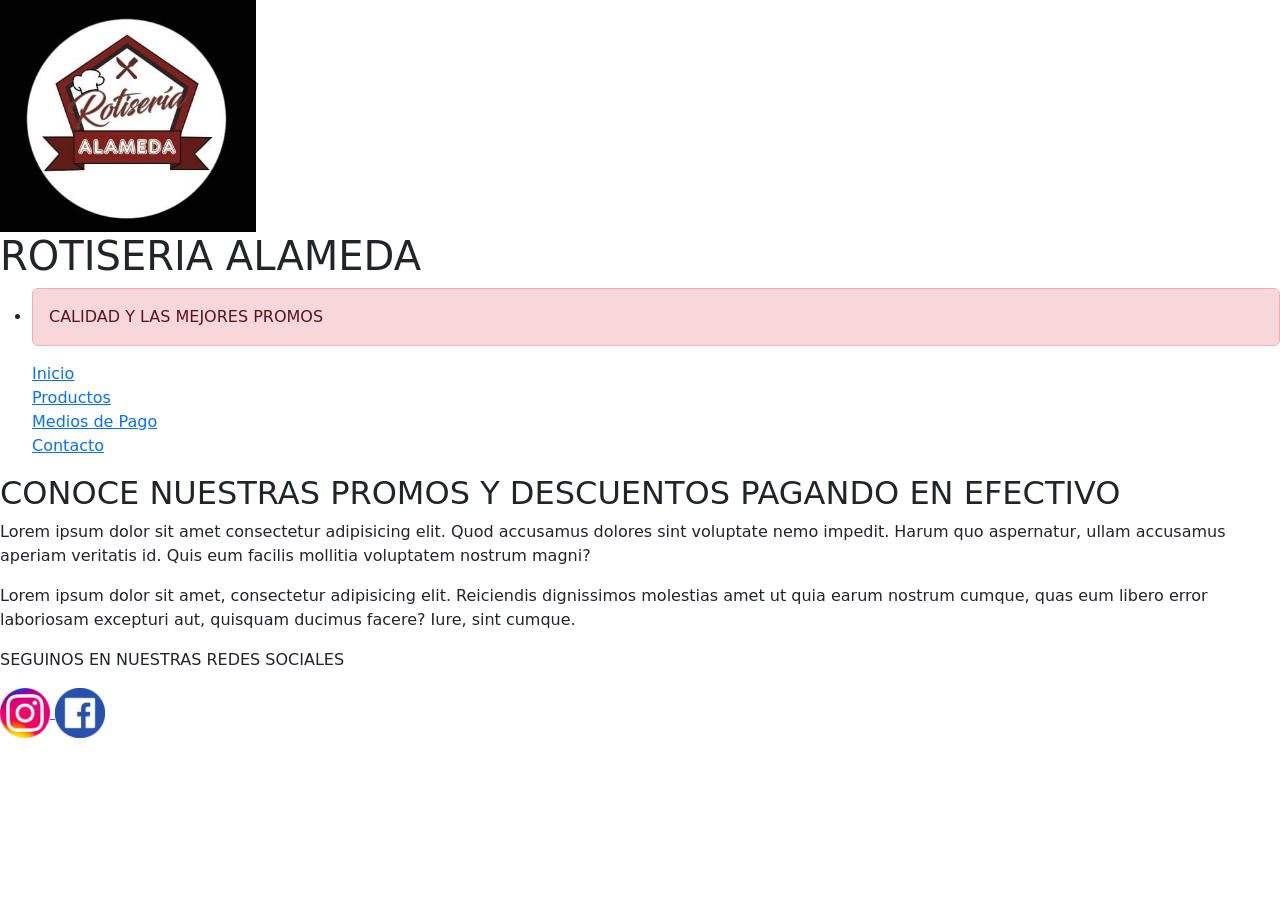
==== index.html @ 6c9bbb29 "segunda entrega" ====
<!DOCTYPE html>
<html lang="en">
 <head>
        <meta charset="UTF-8">
        <meta name="viewport" content="width=device-width, initial-scale=1.0">
        <link href="https://cdn.jsdelivr.net/npm/bootstrap@5.3.8/dist/css/bootstrap.min.css" rel="stylesheet" integrity="sha384-sRIl4kxILFvY47J16cr9ZwB07vP4J8+LH7qKQnuqkuIAvNWLzeN8tE5YBujZqJLB" crossorigin="anonymous">
        <script src="https://cdn.jsdelivr.net/npm/bootstrap@5.3.8/dist/js/bootstrap.bundle.min.js" integrity="sha384-FKyoEForCGlyvwx9Hj09JcYn3nv7wiPVlz7YYwJrWVcXK/BmnVDxM+D2scQbITxI" crossorigin="anonymous"></script>
        <!--CSS-->
        <link rel="stylesheet" href="CSS/styles.css">
        <title>Rotiseria Alameda</title>
 </head>
 <body>
        <!-- Etiquetas del encabezado -->
        <header>
            <div class="fleximg"> <img src="Imagenes/Logo.jpeg" alt="Logo del Local" width="20%" height="30%"> </div>
                <H1>ROTISERIA ALAMEDA</H1>
            <nav>
                <ul>
                    <li>
                        <div class="alert alert-danger" role="alert"> CALIDAD Y LAS MEJORES PROMOS </div> <!--boton de alerta BT-->
                        <div class="flexbox">
                            <div> <a href="index.html"> Inicio</a> </div>
                            <div> <a href="Paginas/productos.html"> Productos</a> </div>
                            <div> <a href="Paginas/Medios-de-pago.html"> Medios de Pago<a> </div>
                            <div> <a href="Paginas/contacto.html"> Contacto</a>  </div> 
                        </div> 
                    </li>
                </ul>
            </nav>

        </header>
        <main>
            <!--Etiquetas del contenido principal-->
         <h2> CONOCE NUESTRAS PROMOS Y DESCUENTOS PAGANDO EN EFECTIVO </h2>
         <p>Lorem ipsum dolor sit amet consectetur adipisicing elit. Quod accusamus dolores sint voluptate nemo impedit. Harum quo aspernatur, ullam accusamus aperiam veritatis id. Quis eum facilis mollitia voluptatem nostrum magni?</p>
         <p>Lorem ipsum dolor sit amet, consectetur adipisicing elit. Reiciendis dignissimos molestias amet ut quia earum nostrum cumque, quas eum libero error laboriosam excepturi aut, quisquam ducimus facere? Iure, sint cumque.</p>
        </main>
        <footer>
            <!--Etiquetas del pie de pagina-->
            <p>SEGUINOS EN NUESTRAS REDES SOCIALES</p>
            <a href="https://www.instagram.com/" target="_blank"> 
                <img src="Imagenes/Instagram-Logo.png"  width= 50 height="50" alt="Logo de Insta">
            </a>
            <a href="https://www.facebook.com/" target="_blank">
                <img src="Imagenes/Facebook-logo.png" width= 50 height="50" alt="Logo de Facebook">
            </a>
        </footer>
 </body>
</html>
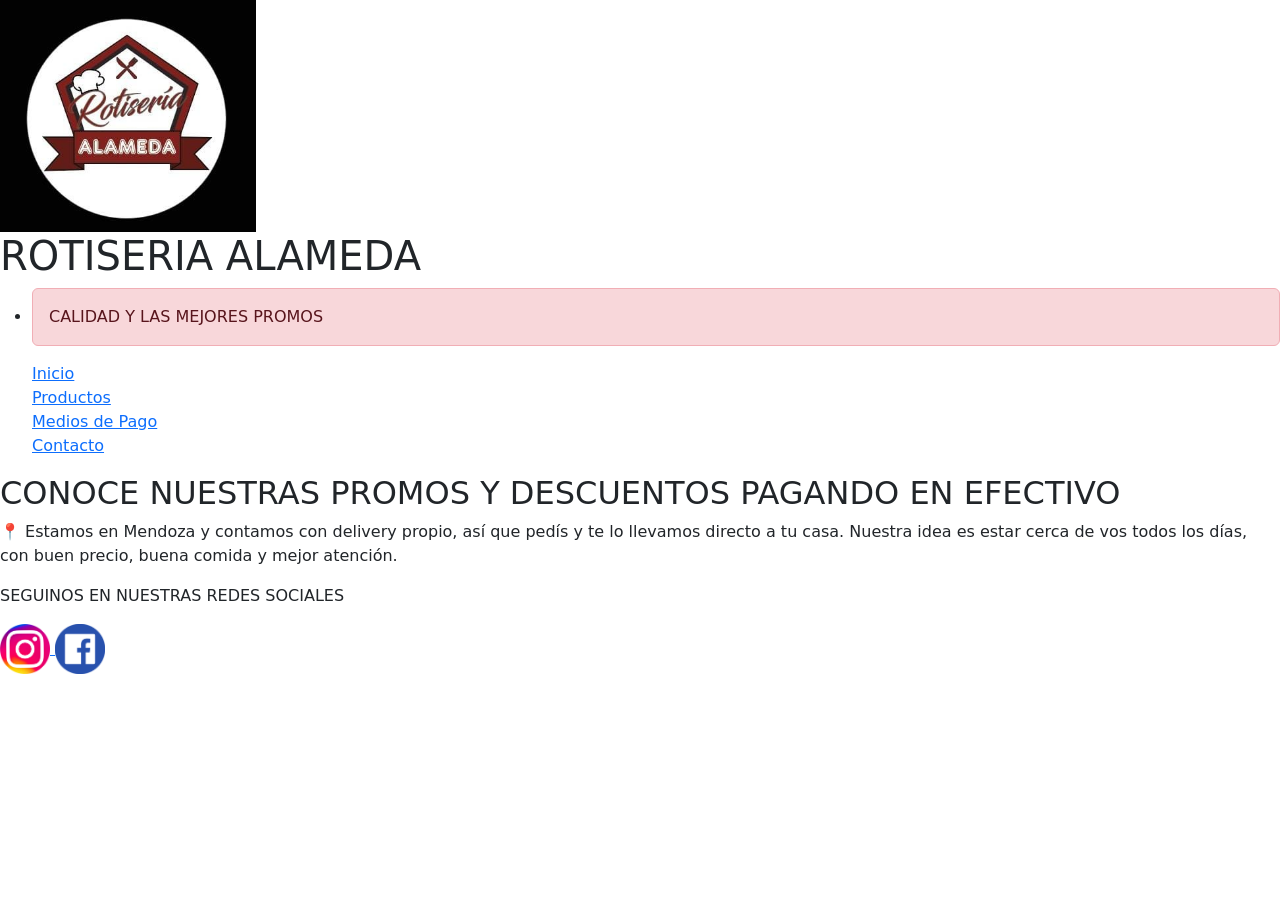
==== commit ddaea809: "mejoras del proyecto y uso de sass" ====
--- a/index.html
+++ b/index.html
@@ -32,8 +32,7 @@
         <main>
             <!--Etiquetas del contenido principal-->
          <h2> CONOCE NUESTRAS PROMOS Y DESCUENTOS PAGANDO EN EFECTIVO </h2>
-         <p>Lorem ipsum dolor sit amet consectetur adipisicing elit. Quod accusamus dolores sint voluptate nemo impedit. Harum quo aspernatur, ullam accusamus aperiam veritatis id. Quis eum facilis mollitia voluptatem nostrum magni?</p>
-         <p>Lorem ipsum dolor sit amet, consectetur adipisicing elit. Reiciendis dignissimos molestias amet ut quia earum nostrum cumque, quas eum libero error laboriosam excepturi aut, quisquam ducimus facere? Iure, sint cumque.</p>
+         <p>📍 Estamos en Mendoza y contamos con delivery propio, así que pedís y te lo llevamos directo a tu casa. Nuestra idea es estar cerca de vos todos los días, con buen precio, buena comida y mejor atención.</p>
         </main>
         <footer>
             <!--Etiquetas del pie de pagina-->
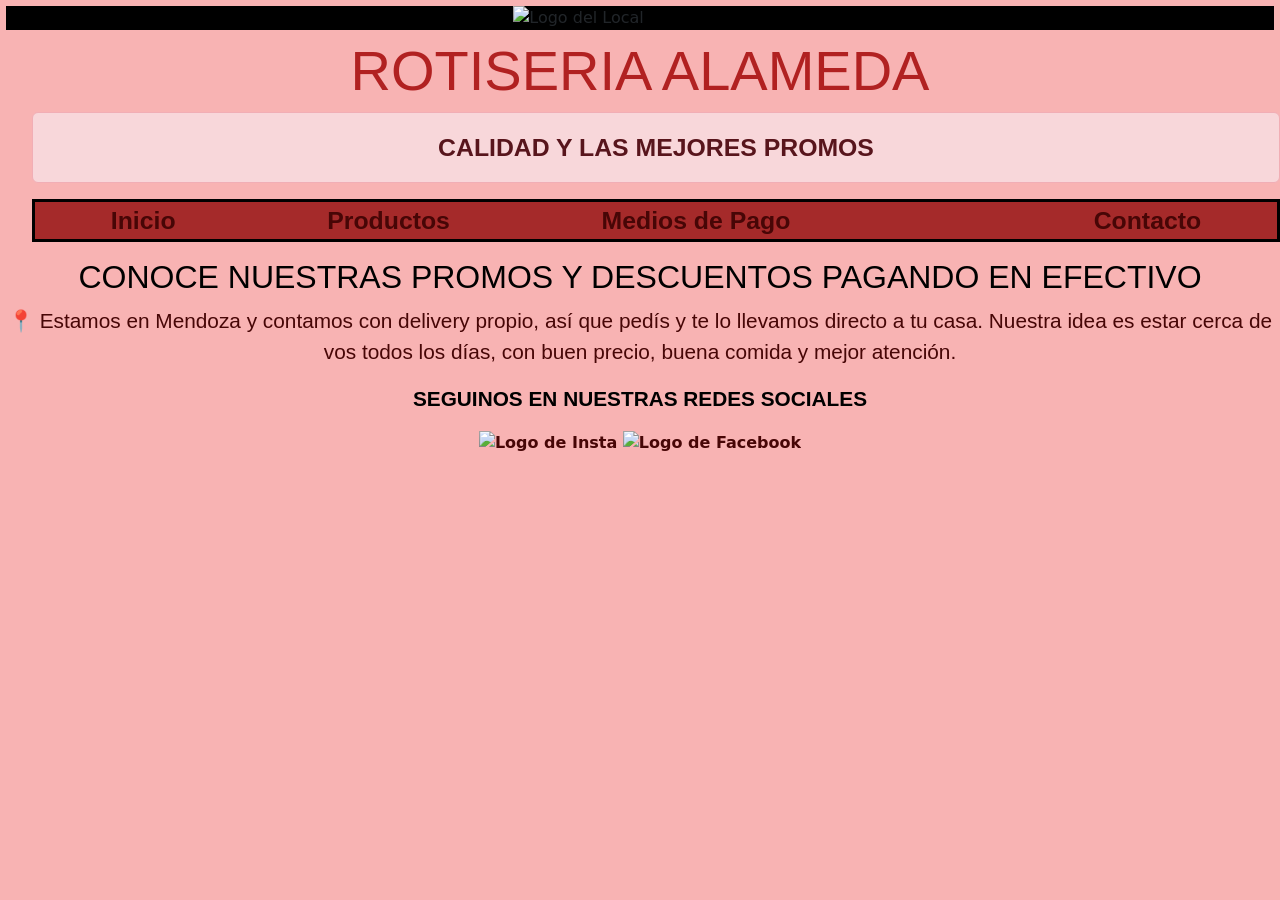
==== commit 38c685b3: "correccion de errores" ====
--- a/index.html
+++ b/index.html
@@ -6,13 +6,13 @@
         <link href="https://cdn.jsdelivr.net/npm/bootstrap@5.3.8/dist/css/bootstrap.min.css" rel="stylesheet" integrity="sha384-sRIl4kxILFvY47J16cr9ZwB07vP4J8+LH7qKQnuqkuIAvNWLzeN8tE5YBujZqJLB" crossorigin="anonymous">
         <script src="https://cdn.jsdelivr.net/npm/bootstrap@5.3.8/dist/js/bootstrap.bundle.min.js" integrity="sha384-FKyoEForCGlyvwx9Hj09JcYn3nv7wiPVlz7YYwJrWVcXK/BmnVDxM+D2scQbITxI" crossorigin="anonymous"></script>
         <!--CSS-->
-        <link rel="stylesheet" href="CSS/styles.css">
+        <link rel="stylesheet" href="css/styles.css">
         <title>Rotiseria Alameda</title>
  </head>
  <body>
         <!-- Etiquetas del encabezado -->
         <header>
-            <div class="fleximg"> <img src="Imagenes/Logo.jpeg" alt="Logo del Local" width="20%" height="30%"> </div>
+            <div class="fleximg"> <img src="imagenes/logo.jpeg" alt="Logo del Local" width="20%" height="30%"> </div>
                 <H1>ROTISERIA ALAMEDA</H1>
             <nav>
                 <ul>
@@ -20,9 +20,9 @@
                         <div class="alert alert-danger" role="alert"> CALIDAD Y LAS MEJORES PROMOS </div> <!--boton de alerta BT-->
                         <div class="flexbox">
                             <div> <a href="index.html"> Inicio</a> </div>
-                            <div> <a href="Paginas/productos.html"> Productos</a> </div>
-                            <div> <a href="Paginas/Medios-de-pago.html"> Medios de Pago<a> </div>
-                            <div> <a href="Paginas/contacto.html"> Contacto</a>  </div> 
+                            <div> <a href="paginas/productos.html"> Productos</a> </div>
+                            <div> <a href="paginas/Medios-de-pago.html"> Medios de Pago<a> </div>
+                            <div> <a href="paginas/contacto.html"> Contacto</a>  </div> 
                         </div> 
                     </li>
                 </ul>
@@ -38,10 +38,10 @@
             <!--Etiquetas del pie de pagina-->
             <p>SEGUINOS EN NUESTRAS REDES SOCIALES</p>
             <a href="https://www.instagram.com/" target="_blank"> 
-                <img src="Imagenes/Instagram-Logo.png"  width= 50 height="50" alt="Logo de Insta">
+                <img src="imagenes/instagram-logo.png"  width= 50 height="50" alt="Logo de Insta">
             </a>
             <a href="https://www.facebook.com/" target="_blank">
-                <img src="Imagenes/Facebook-logo.png" width= 50 height="50" alt="Logo de Facebook">
+                <img src="imagenes/facebook-logo.png" width= 50 height="50" alt="Logo de Facebook">
             </a>
         </footer>
  </body>
--- a/css/styles.css
+++ b/css/styles.css
@@ -0,0 +1,142 @@
+/*reset de css*/
+* {
+  margin: 0;
+  padding: 0;
+  box-sizing: border-box;
+}
+
+body {
+  background-color: rgb(248, 179, 179);
+}
+body p {
+  color: rgb(71, 6, 6);
+  text-align: center;
+  font-family: "Trebuchet MS", "Lucida Sans Unicode", "Lucida Grande", "Lucida Sans", Arial, sans-serif;
+  font-size: 130%;
+}
+
+h1 {
+  font-family: "Trebuchet MS", "Lucida Sans Unicode", "Lucida Grande", "Lucida Sans", Arial, sans-serif;
+  font-size: 350%;
+  color: rgb(177, 33, 33);
+  text-align: center;
+}
+
+h2 {
+  color: black;
+  font-family: "Trebuchet MS", "Lucida Sans Unicode", "Lucida Grande", "Lucida Sans", Arial, sans-serif;
+}
+
+a {
+  color: rgb(71, 6, 6);
+  font-weight: bold;
+  text-decoration: none;
+}
+a:visited {
+  color: rgb(71, 6, 6);
+}
+
+.carousel-inner {
+  text-align: center;
+}
+
+.carousel-item img {
+  margin: 0 auto;
+  max-height: 400px;
+  object-fit: cover;
+}
+
+.carousel-container {
+  max-width: 600px;
+  margin: 0 auto;
+}
+
+body header nav ul li {
+  font-family: "Trebuchet MS", "Lucida Sans Unicode", "Lucida Grande", "Lucida Sans", Arial, sans-serif;
+  font-size: 155%;
+  color: rgb(71, 6, 6);
+  text-align: center;
+  list-style: none;
+  font-weight: bold;
+}
+body main h2 {
+  text-align: center;
+  text-decoration: solid;
+}
+
+footer {
+  text-align: center;
+  font-weight: bold;
+}
+footer p {
+  text-align: center;
+  color: black;
+}
+
+.flexbox {
+  display: flex;
+  justify-content: space-around;
+  background-color: brown;
+  border: solid black;
+}
+
+.fleximg {
+  display: flex;
+  justify-content: center;
+  background-color: black;
+  margin: 0.5%;
+}
+
+.produgrid {
+  display: grid;
+  grid-template-columns: 1fr 1fr 1fr 1fr;
+  border: solid black;
+  background-color: brown;
+}
+
+.mq {
+  display: grid;
+  background-color: rgb(245, 168, 168);
+}
+
+/* Mobile */
+@media (max-width: 480px) {
+  .mq {
+    background-color: antiquewhite;
+  }
+  h1 {
+    font-size: 180%;
+  }
+  h2 {
+    font-size: 130%;
+  }
+  p {
+    font-size: 95%;
+  }
+  body header nav ul li {
+    font-size: 110%;
+  }
+  .produgrid {
+    grid-template-columns: 1fr;
+  }
+}
+/* Tablet */
+@media (min-width: 481px) and (max-width: 768px) {
+  h1 {
+    font-size: 240%;
+  }
+  h2 {
+    font-size: 160%;
+  }
+  p {
+    font-size: 110%;
+  }
+  body header nav ul li {
+    font-size: 130%;
+  }
+  .produgrid {
+    grid-template-columns: 1fr 1fr;
+  }
+}
+
+/*# sourceMappingURL=styles.css.map */
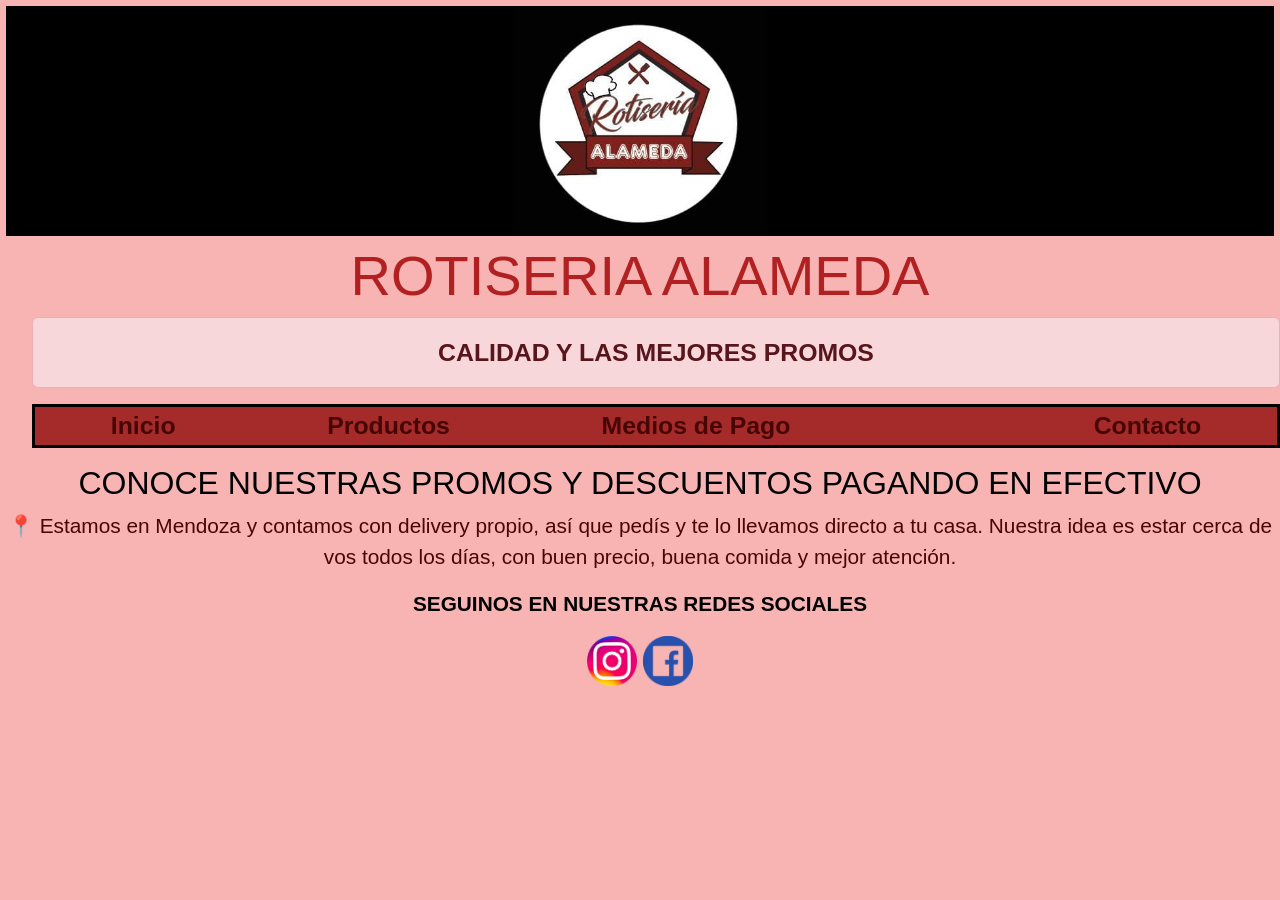
==== commit 7b12ddc9: "cambio de mayus a minus" ====
--- a/index.html
+++ b/index.html
@@ -21,7 +21,7 @@
                         <div class="flexbox">
                             <div> <a href="index.html"> Inicio</a> </div>
                             <div> <a href="paginas/productos.html"> Productos</a> </div>
-                            <div> <a href="paginas/Medios-de-pago.html"> Medios de Pago<a> </div>
+                            <div> <a href="paginas/medios-de-pago.html"> Medios de Pago<a> </div>
                             <div> <a href="paginas/contacto.html"> Contacto</a>  </div> 
                         </div> 
                     </li>
